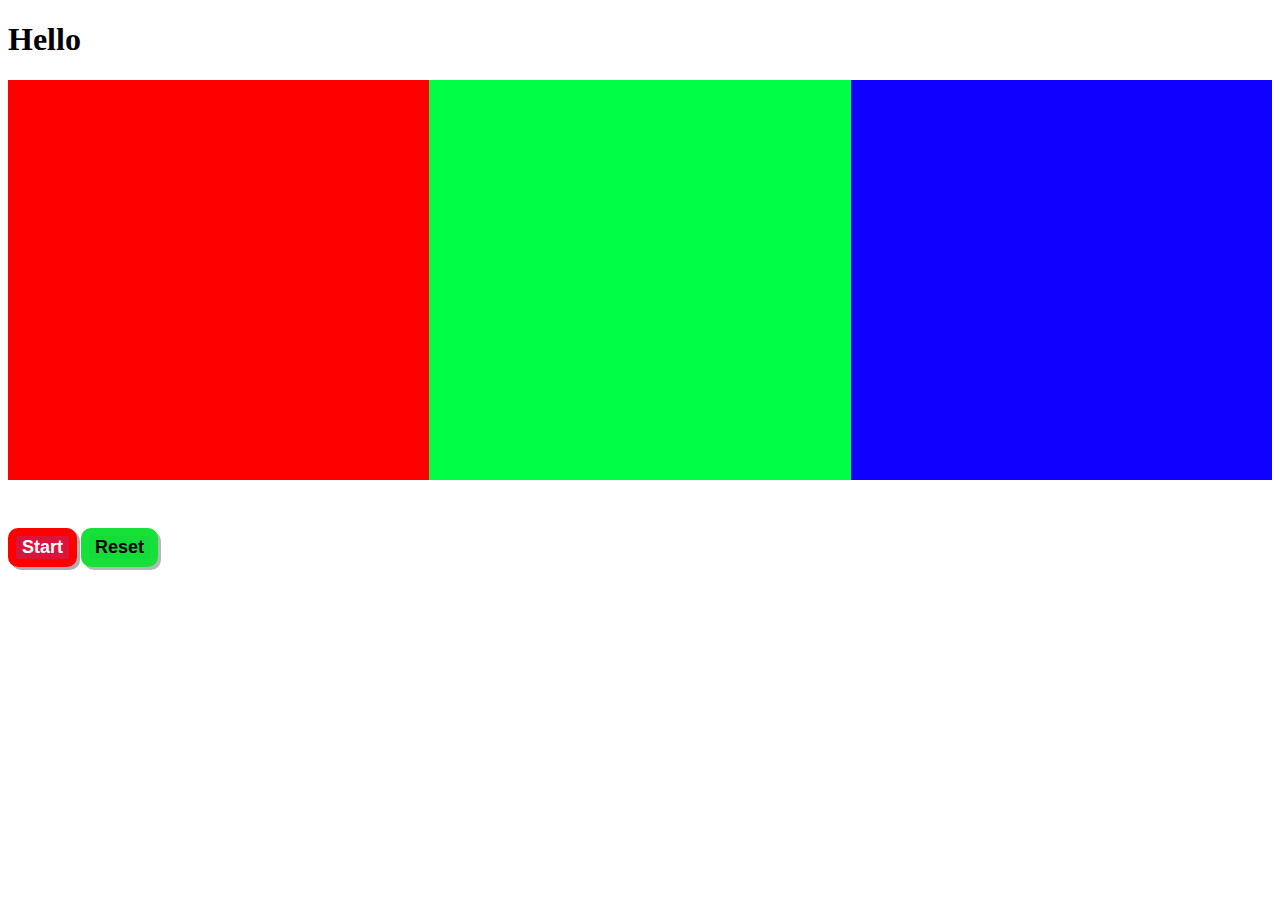
==== colorun/index.html @ 5a9bfd70 "colorproject" ====
<!DOCTYPE html>
<html lang="en">
<head>
    <meta charset="UTF-8">
    <meta name="viewport" content="width=device-width, initial-scale=1.0">
    <link rel="stylesheet" href="style.css">
    <title>Introduction to JS</title>
    <!--  <script defer src="script.js"></script>  <- defer permet de charger le script dès le début mais de l'utiliser qu'apres
      chargement de tout le contenu de la page --> 
</head>
<body>
    <h1 id="ttl1">Hello</h1>
    <p id=" score"></p>
    <section class="colors">
        <div class="cl1">

        </div>
        <div class="cl2">

        </div>
        <div class="cl3">
            
        </div>
    </section>
  
    <button id="btn1">Start</button>
    <button id="btn2">Reset</button>
    <script src="script.js"></script>
</body>
</html>
---- colorun/style.css ----
#btn1 {
    font-weight: bold;
    font-size: 18px;
    color: azure;
    border: solid 8px red;
    border-radius: 10px;
    background-color: crimson;
    box-shadow: 3px 3px  rgba(0, 0, 0, 0.316) ;
}

#btn1:active {
    box-shadow: -3px -3px black;
}
#btn2 {
    font-weight: bold;
    font-size: 18px;
    border: solid 8px rgb(23, 224, 57);
    border-radius: 10px;
    background-color: rgb(20, 220, 57);
    box-shadow: 3px 3px  rgba(0, 0, 0, 0.281) ;
    transition: 0.2s;
}

#btn2:active {
    box-shadow: -3px -3px black;
}

.colors {
    display: flex;
    height: 400px;
    justify-content: center;
    margin-bottom: 3rem;

}

.cl1{
    background-color: rgb(255, 0, 0);
    width: 100%;
}
.cl2{
    background-color: rgb(0, 255, 68);
    width: 100%;
}
.cl3{
    background-color: rgb(13, 0, 255);
    width: 100%;
}
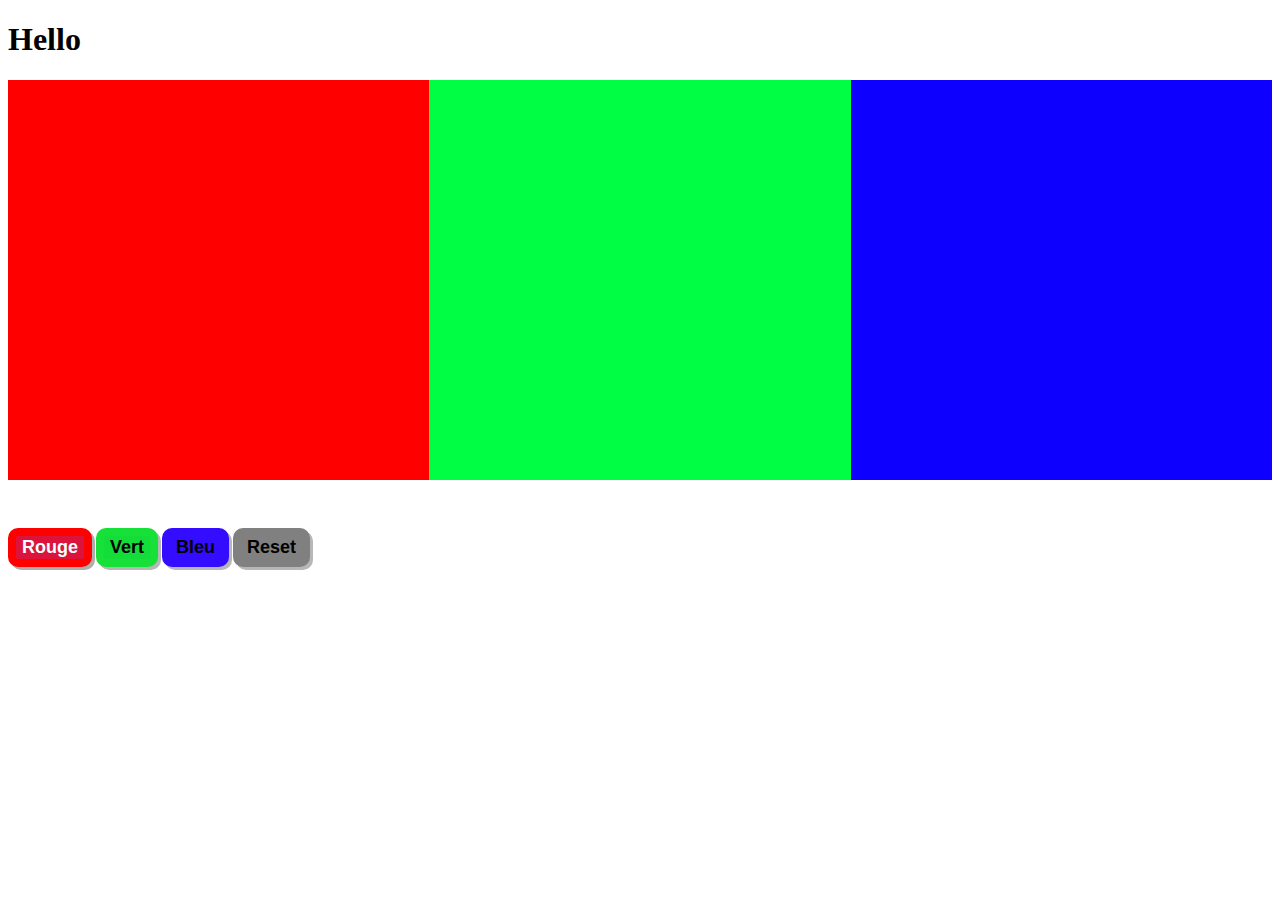
==== commit 31d47869: "colorproject1" ====
--- a/colorun/index.html
+++ b/colorun/index.html
@@ -13,18 +13,16 @@
     <p id=" score"></p>
     <section class="colors">
         <div class="cl1">
-
         </div>
         <div class="cl2">
-
         </div>
-        <div class="cl3">
-            
+        <div class="cl3">     
         </div>
     </section>
-  
-    <button id="btn1">Start</button>
-    <button id="btn2">Reset</button>
+    <button id="btn1">Rouge</button>
+    <button id="btn2">Vert</button>
+    <button id="btn3">Bleu</button>
+    <button id="rst">Reset</button>
     <script src="script.js"></script>
 </body>
 </html>--- a/colorun/style.css
+++ b/colorun/style.css
@@ -5,7 +5,7 @@
     color: azure;
     border: solid 8px red;
     border-radius: 10px;
-    background-color: crimson;
+    background-color: #dc143c;
     box-shadow: 3px 3px  rgba(0, 0, 0, 0.316) ;
 }
 
@@ -17,12 +17,40 @@
     font-size: 18px;
     border: solid 8px rgb(23, 224, 57);
     border-radius: 10px;
-    background-color: rgb(20, 220, 57);
+    background-color: #14dc39;
     box-shadow: 3px 3px  rgba(0, 0, 0, 0.281) ;
     transition: 0.2s;
 }
 
 #btn2:active {
+    box-shadow: -3px -3px black;
+}
+
+#btn3 {
+    font-weight: bold;
+    font-size: 18px;
+    border: solid 8px #340cff;
+    border-radius: 10px;
+    background-color: #340cff;
+    box-shadow: 3px 3px  rgba(0, 0, 0, 0.281) ;
+    transition: 0.2s;
+}
+
+#btn3:active {
+    box-shadow: -3px -3px black;
+}
+
+#rst {
+    font-weight: bold;
+    font-size: 18px;
+    border: solid 8px grey;
+    border-radius: 10px;
+    background-color: grey;
+    box-shadow: 3px 3px  rgba(0, 0, 0, 0.281) ;
+    transition: 0.2s;
+}
+
+#rst:active {
     box-shadow: -3px -3px black;
 }
 
@@ -37,12 +65,15 @@
 .cl1{
     background-color: rgb(255, 0, 0);
     width: 100%;
+    transition: 0.4s;
 }
 .cl2{
     background-color: rgb(0, 255, 68);
     width: 100%;
+    transition: 0.4s;
 }
 .cl3{
     background-color: rgb(13, 0, 255);
     width: 100%;
+    transition: 0.4s;
 }
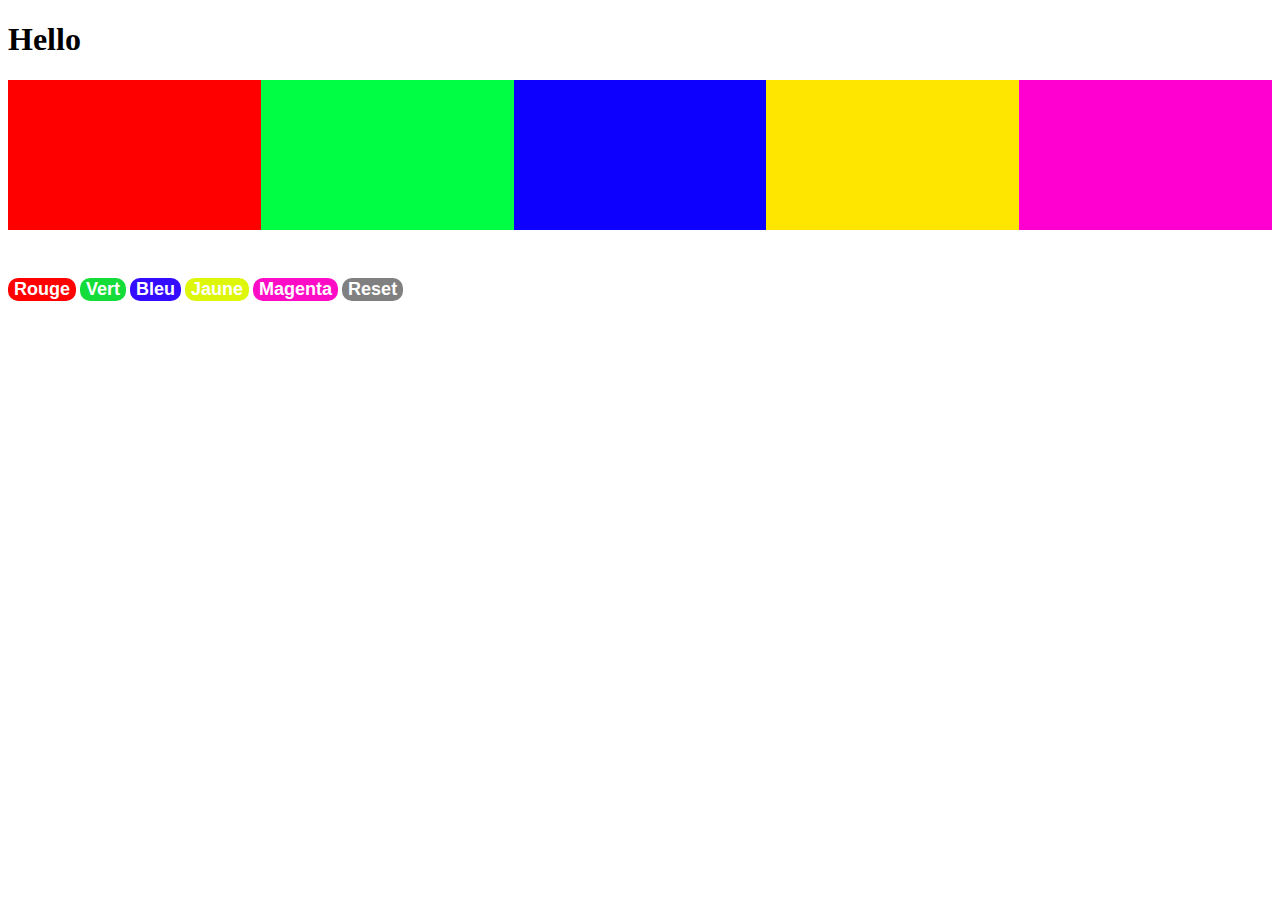
==== commit fc53638b: "morecolor" ====
--- a/colorun/index.html
+++ b/colorun/index.html
@@ -18,10 +18,16 @@
         </div>
         <div class="cl3">     
         </div>
+        <div class="cl4">
+        </div>
+        <div class="cl5">
+        </div>
     </section>
     <button id="btn1">Rouge</button>
     <button id="btn2">Vert</button>
     <button id="btn3">Bleu</button>
+    <button id="btn4">Jaune</button>
+    <button id="btn5">Magenta</button>
     <button id="rst">Reset</button>
     <script src="script.js"></script>
 </body>
--- a/colorun/style.css
+++ b/colorun/style.css
@@ -1,62 +1,38 @@
 
-#btn1 {
+button {
+    display: inline-flex;
     font-weight: bold;
     font-size: 18px;
-    color: azure;
-    border: solid 8px red;
+    color: rgb(255, 255, 255);
+    border: none;
+    transition: 0.2s;
     border-radius: 10px;
-    background-color: #dc143c;
-    box-shadow: 3px 3px  rgba(0, 0, 0, 0.316) ;
+    justify-content: space-between;
 }
-
-#btn1:active {
-    box-shadow: -3px -3px black;
+#btn1 {
+    background-color: #ff0101;
 }
 #btn2 {
-    font-weight: bold;
-    font-size: 18px;
-    border: solid 8px rgb(23, 224, 57);
-    border-radius: 10px;
     background-color: #14dc39;
-    box-shadow: 3px 3px  rgba(0, 0, 0, 0.281) ;
-    transition: 0.2s;
 }
-
-#btn2:active {
-    box-shadow: -3px -3px black;
+#btn3 {
+    background-color: #340cff;
 }
-
-#btn3 {
-    font-weight: bold;
-    font-size: 18px;
-    border: solid 8px #340cff;
-    border-radius: 10px;
-    background-color: #340cff;
-    box-shadow: 3px 3px  rgba(0, 0, 0, 0.281) ;
-    transition: 0.2s;
+#btn4 {
+    background-color: #def60a;
 }
-
-#btn3:active {
-    box-shadow: -3px -3px black;
+#btn5 {
+    background-color: #ff0cc6;
 }
-
 #rst {
-    font-weight: bold;
-    font-size: 18px;
-    border: solid 8px grey;
-    border-radius: 10px;
     background-color: grey;
-    box-shadow: 3px 3px  rgba(0, 0, 0, 0.281) ;
-    transition: 0.2s;
 }
-
-#rst:active {
-    box-shadow: -3px -3px black;
+button:active {
+    box-shadow: -3px -1px rgba(0, 0, 0, 0.445);
 }
-
 .colors {
     display: flex;
-    height: 400px;
+    height: 150px;
     justify-content: center;
     margin-bottom: 3rem;
 
@@ -65,15 +41,26 @@
 .cl1{
     background-color: rgb(255, 0, 0);
     width: 100%;
-    transition: 0.4s;
+    transition: 0.3s;
 }
 .cl2{
     background-color: rgb(0, 255, 68);
     width: 100%;
-    transition: 0.4s;
+    transition: 0.3s;
 }
 .cl3{
     background-color: rgb(13, 0, 255);
     width: 100%;
-    transition: 0.4s;
+    transition: 0.3s;
 }
+.cl4{
+    background-color: rgb(255, 230, 0);
+    width: 100%;
+    transition: 0.3s;
+}
+.cl5{
+    background-color: rgb(255, 0, 208);
+    width: 100%;
+    transition: 0.3s;
+}
+
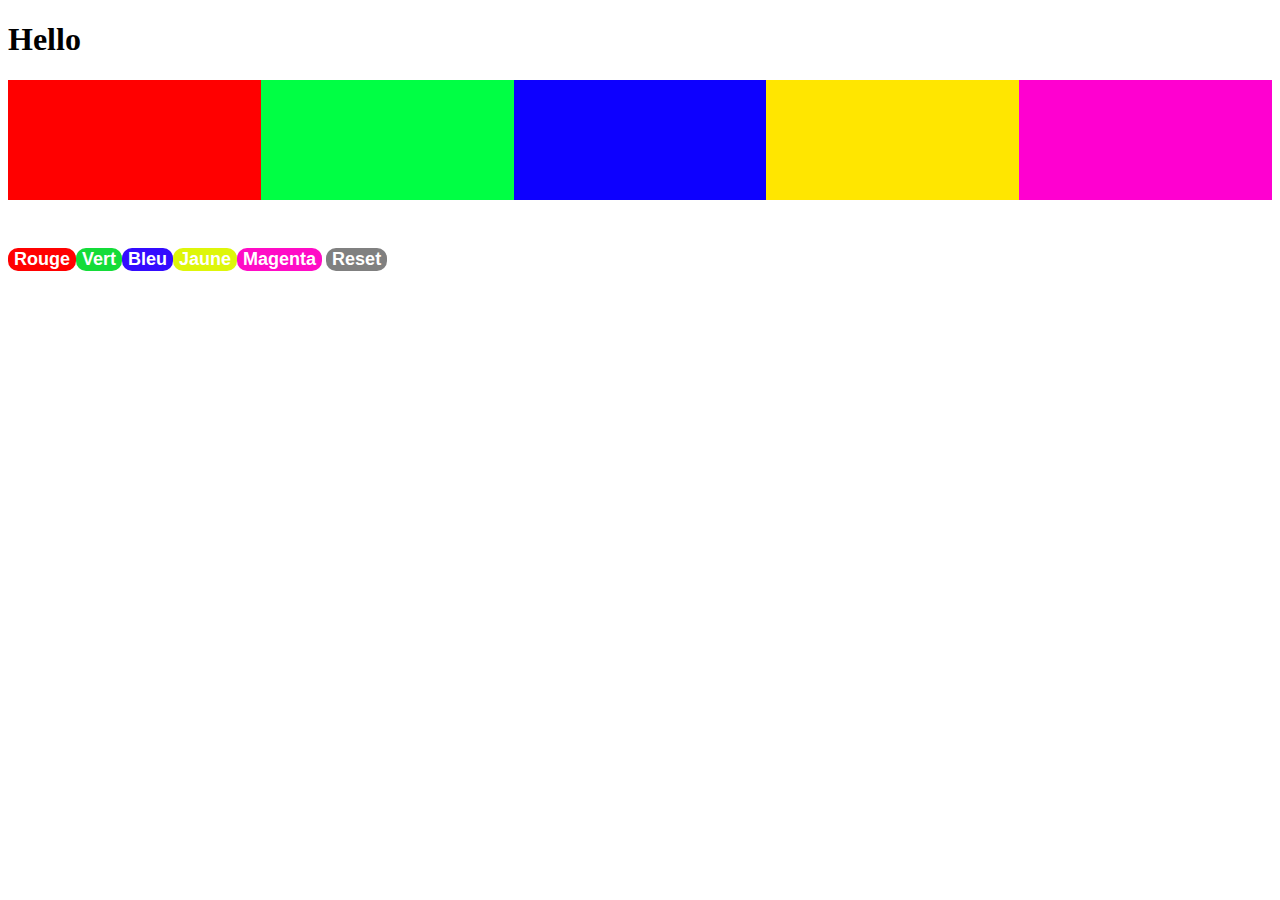
==== commit 7906e776: "morecolor" ====
--- a/colorun/index.html
+++ b/colorun/index.html
@@ -12,22 +12,13 @@
     <h1 id="ttl1">Hello</h1>
     <p id=" score"></p>
     <section class="colors">
-        <div class="cl1">
-        </div>
-        <div class="cl2">
-        </div>
-        <div class="cl3">     
-        </div>
-        <div class="cl4">
-        </div>
-        <div class="cl5">
-        </div>
+        <div class="cl1"></div>
+        <div class="cl2"></div>
+        <div class="cl3"></div>
+        <div class="cl4"></div>
+        <div class="cl5"></div>
     </section>
-    <button id="btn1">Rouge</button>
-    <button id="btn2">Vert</button>
-    <button id="btn3">Bleu</button>
-    <button id="btn4">Jaune</button>
-    <button id="btn5">Magenta</button>
+    <button id="btn1">Rouge</button><button id="btn2">Vert</button><button id="btn3">Bleu</button><button id="btn4">Jaune</button><button id="btn5">Magenta</button>
     <button id="rst">Reset</button>
     <script src="script.js"></script>
 </body>
--- a/colorun/style.css
+++ b/colorun/style.css
@@ -32,10 +32,9 @@
 }
 .colors {
     display: flex;
-    height: 150px;
+    height: 120px;
     justify-content: center;
     margin-bottom: 3rem;
-
 }
 
 .cl1{
